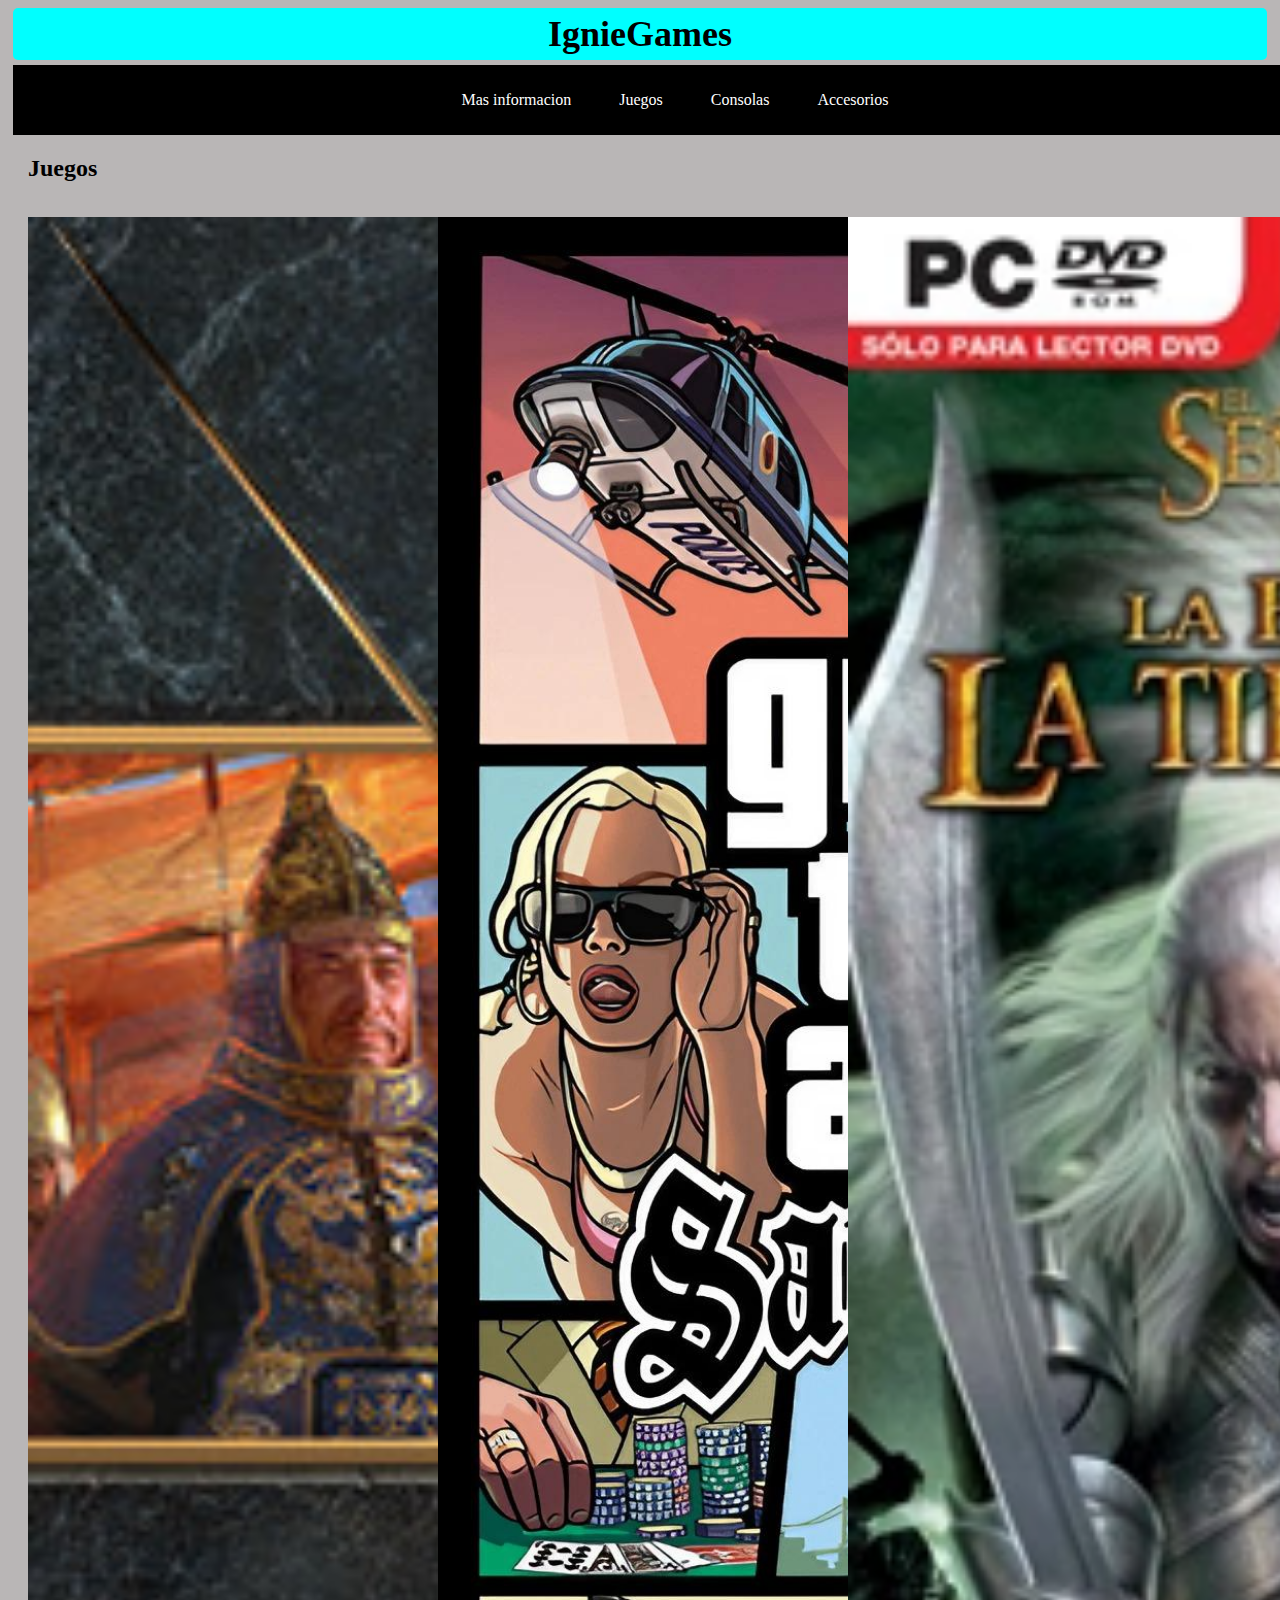
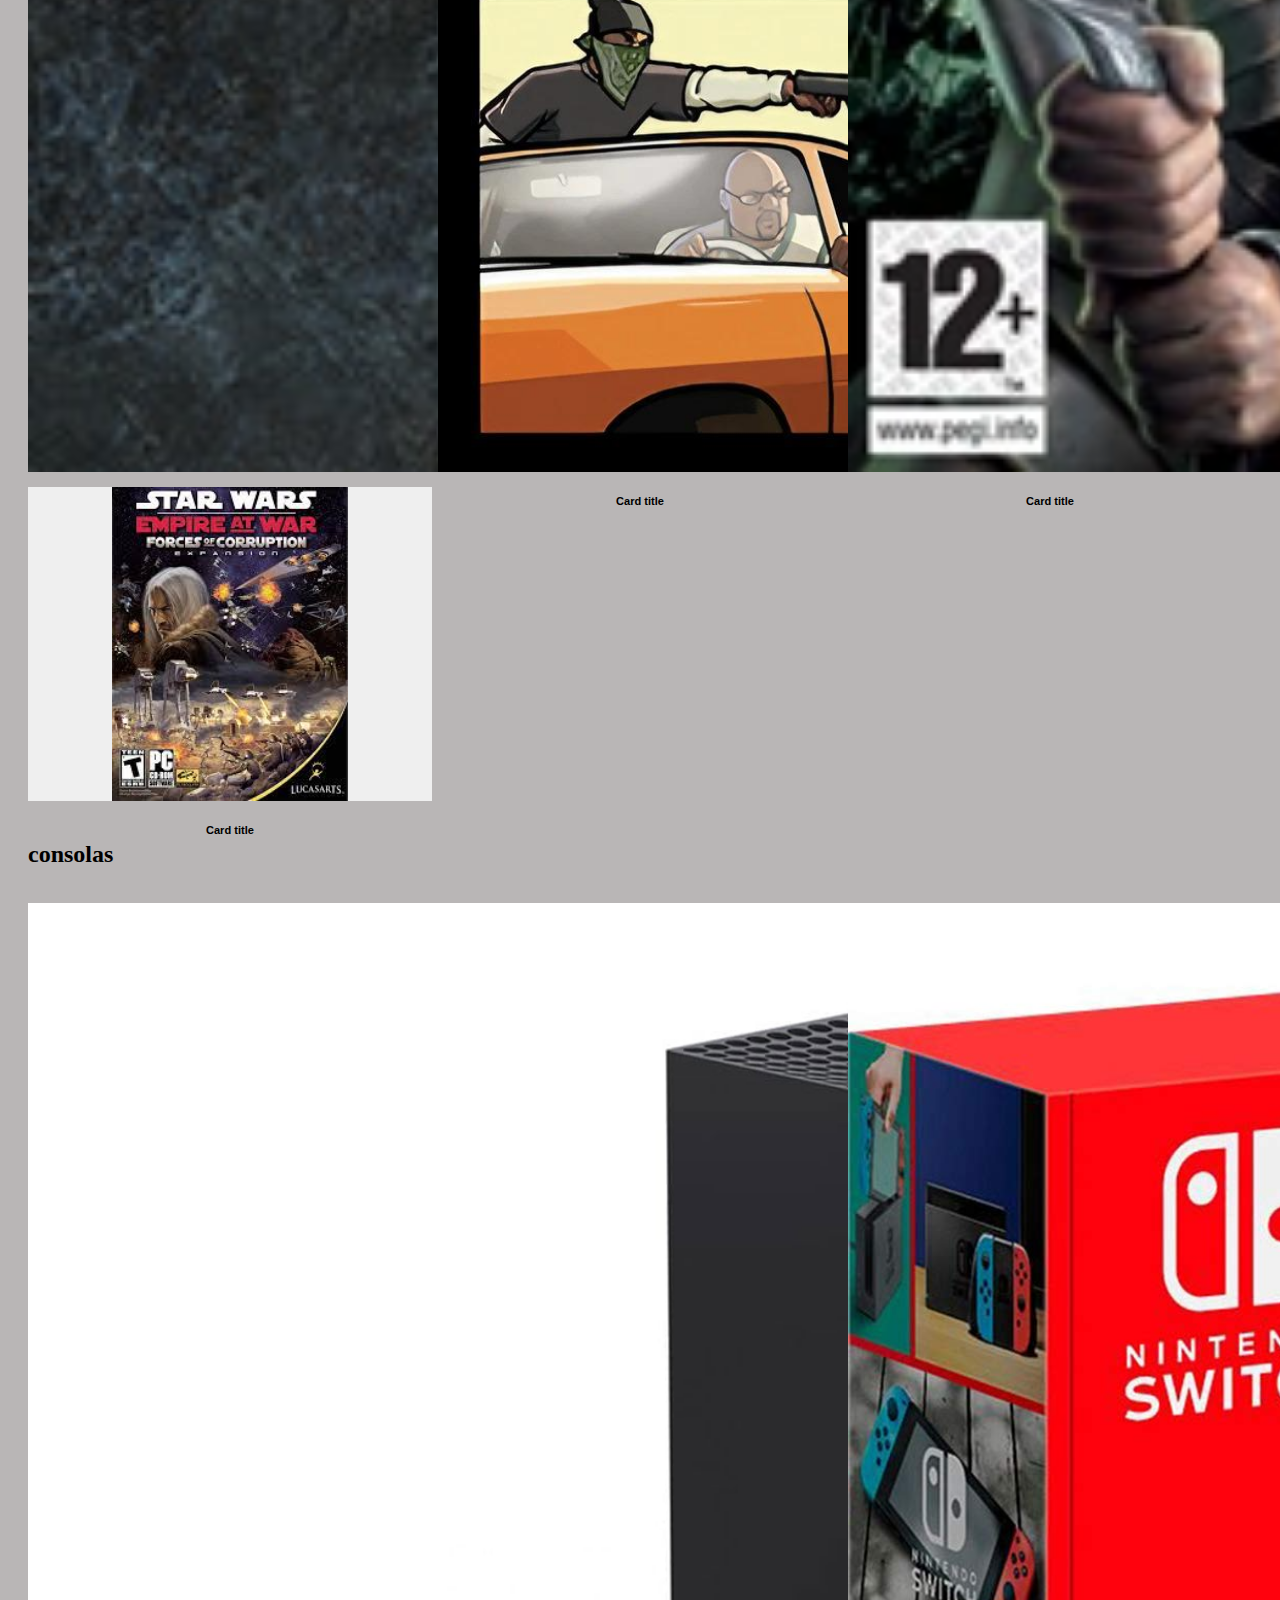
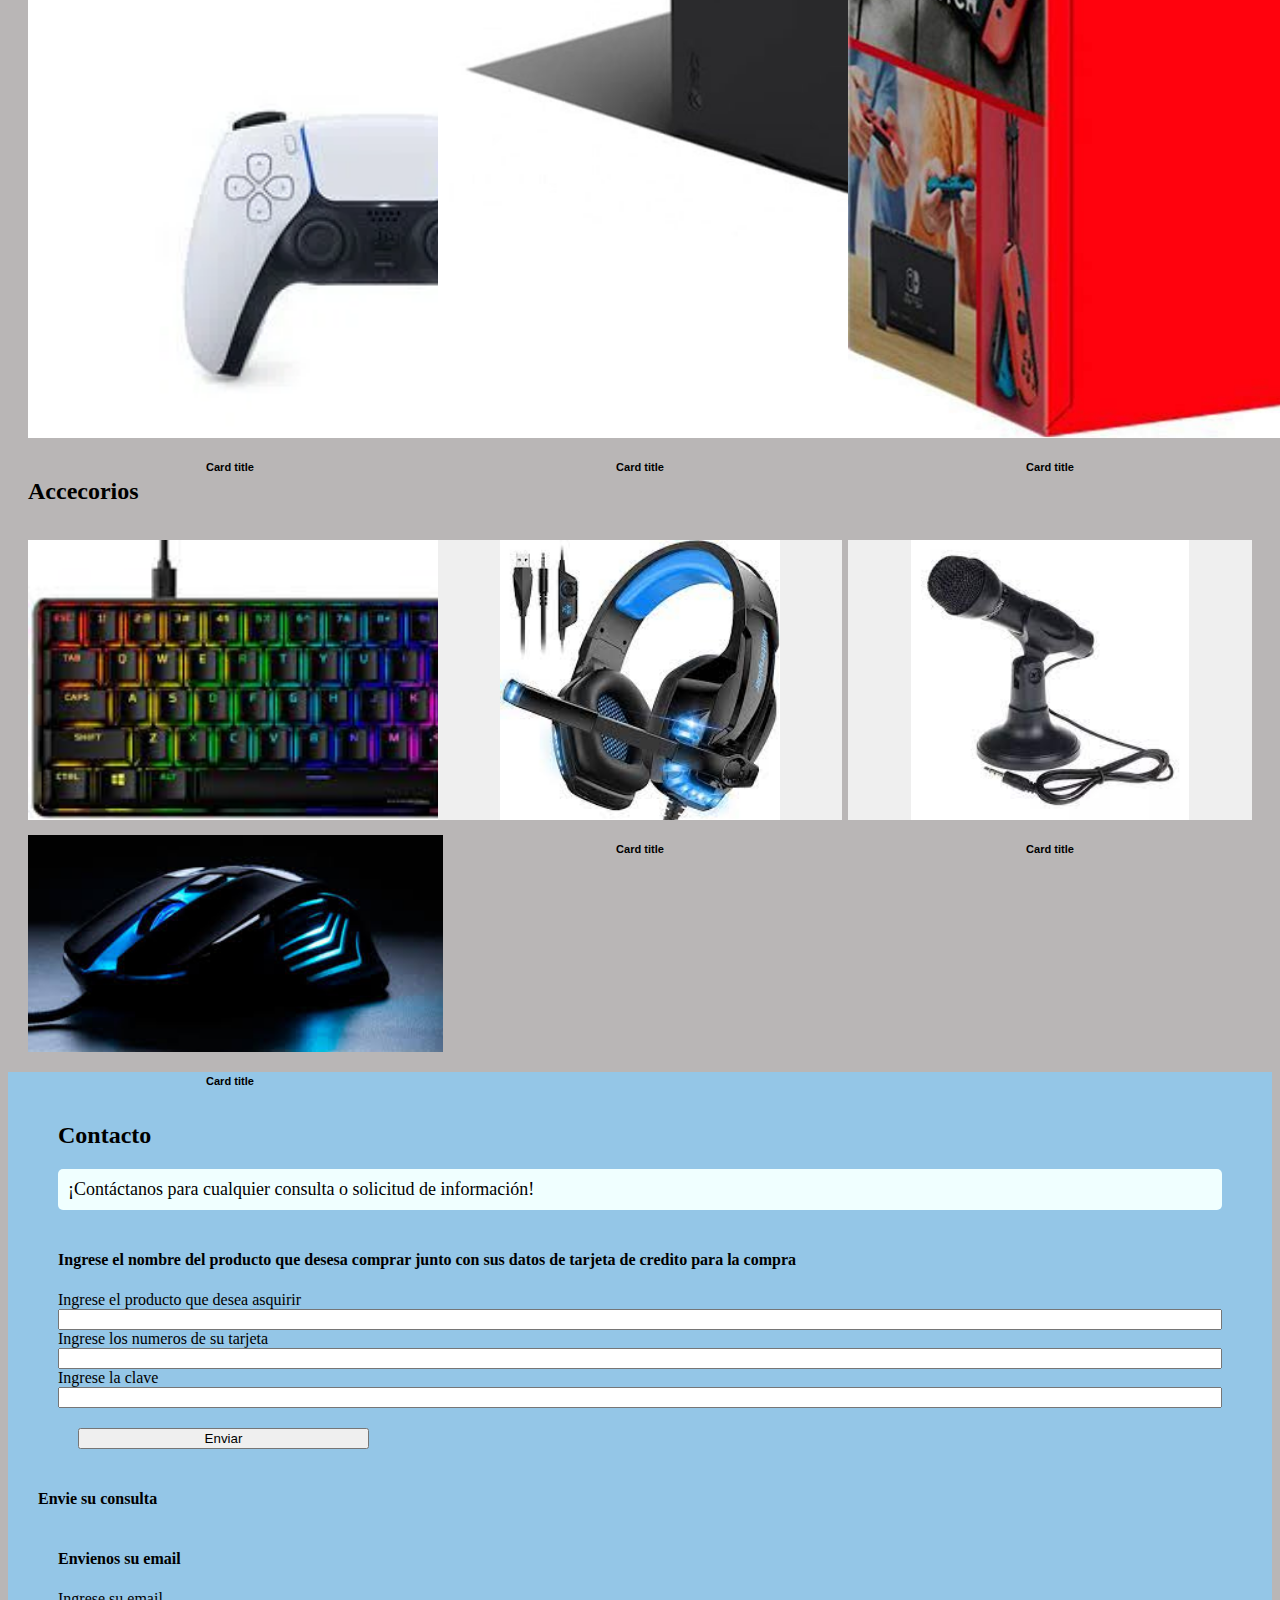
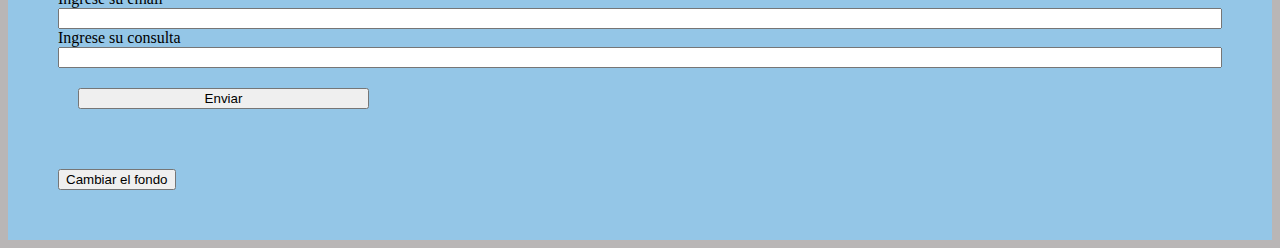
==== index.html @ cd96402d "subo proyecto multiplicar" ====
<!DOCTYPE html>
<html lang="en">
  <head>
    <meta charset="UTF-8" />
    <meta http-equiv="X-UA-Compatible" content="IE=edge" />
    <meta name="viewport" content="width=device-width, initial-scale=1.0" />

    <link
      href="https://cdn.jsdelivr.net/npm/bootstrap@5.3.0/dist/css/bootstrap.min.css"
      rel="stylesheet"
      integrity="sha384-9ndCyUaIbzAi2FUVXJi0CjmCapSmO7SnpJef0486qhLnuZ2cdeRhO02iuK6FUUVM"
      crossorigin="anonymous"
    />
    <script
      src="https://cdn.jsdelivr.net/npm/bootstrap@5.3.0/dist/js/bootstrap.bundle.min.js"
      integrity="sha384-geWF76RCwLtnZ8qwWowPQNguL3RmwHVBC9FhGdlKrxdiJJigb/j/68SIy3Te4Bkz"
      crossorigin="anonymous"
    ></script>
    <link rel="stylesheet" type="text/css" href="CSS/styles.css" />
    <title>Home</title>
  </head>

  <body class="body1">
    <header>
      <a class="titulo" href="index.html">
        <h1>IgnieGames</h1>
      </a>
      <div class="container-nav">
        <nav class="navbar" role="navigation">
          <ul class="nav-links">
            <li><a href="about.html">Mas informacion</a></li>
            <li><a href="juegos.html">Juegos</a></li>
            <li><a href="consolas.html">Consolas</a></li>
            <li><a href="accesoriosGame.html">Accesorios</a></li>
          </ul>
        </nav>
        <button class="button-menu-toggle">Menu</button>
      </div>
    </header>

    <main>
      <div class="Juegos">
        <h2>Juegos</h2>
        <section class="box">
          <button class="botonCarta" onclick="mostarAlerta()">
            <article class="card">
              <img
                src="IMG/capsule_616x353.jpg"
                class="card-img-top"
                alt="..."
              />
              <div class="card-body">
                <h5 class="card-title">Age of empires</h5>
              </div>
            </article>
          </button>
          <button class="botonCarta" onclick="mostarAlerta()">
            <article class="card">
              <img
                src="IMG/MV5BN2NmOWZmM2EtZGI1Yi00ZDYxLTkxODEtOTMwNmQ0M2IxOWZiXkEyXkFqcGdeQXVyMTA0MTM5NjI2._V1_.jpg"
                class="card-img-top"
                alt="..."
              />
              <div class="card-body">
                <h5 class="card-title">Card title</h5>
              </div>
            </article>
          </button>
          <button class="botonCarta" onclick="mostarAlerta()">
            <article class="card">
              <img src="IMG/Lbpltm2.webp" class="card-img-top" alt="..." />
              <div class="card-body">
                <h5 class="card-title">Card title</h5>
              </div>
            </article>
          </button>
          <button class="botonCarta" onclick="mostarAlerta()">
            <article class="card">
              <img src="IMG/descarga.jpg" class="card-img-top" alt="..." />
              <div class="card-body">
                <h5 class="card-title">Card title</h5>
              </div>
            </article>
          </button>
        </section>
      </div>

      <div class="consolas">
        <h2>consolas</h2>
        <section class="box">
          <button class="botonCarta" onclick="mostarAlerta()">
            <article class="card">
              <img
                src="IMG/PlayStation-5-DualShock.webp"
                class="card-img-top"
                alt="..."
              />
              <div class="card-body">
                <h5 class="card-title">Card title</h5>
              </div>
            </article>
          </button>
          <button class="botonCarta" onclick="mostarAlerta()">
            <article class="card">
              <img
                src="IMG/RRT-00002GPUL1M-2.jpg"
                class="card-img-top"
                alt="..."
              />
              <div class="card-body">
                <h5 class="card-title">Card title</h5>
              </div>
            </article>
          </button>
          <button class="botonCarta" onclick="mostarAlerta()">
            <article class="card">
              <img src="IMG/61-PblYntsL.jpg" class="card-img-top" alt="..." />
              <div class="card-body">
                <h5 class="card-title">Card title</h5>
              </div>
            </article>
          </button>
        </section>
      </div>

      <div class="consolas">
        <h2>Accecorios</h2>
        <section class="box">
          <button class="botonCarta" onclick="mostarAlerta()">
            <article class="card">
              <img src="IMG/descarga (1).jpg" class="card-img-top" alt="..." />
              <div class="card-body">
                <h5 class="card-title">Card title</h5>
              </div>
            </article>
          </button>
          <button class="botonCarta" onclick="mostarAlerta()">
            <article class="card">
              <img src="IMG/descarga (2).jpg" class="card-img-top" alt="..." />
              <div class="card-body">
                <h5 class="card-title">Card title</h5>
              </div>
            </article>
          </button>
          <button class="botonCarta" onclick="mostarAlerta()">
            <article class="card">
              <img src="IMG/descarga (3).jpg" class="card-img-top" alt="..." />
              <div class="card-body">
                <h5 class="card-title">Card title</h5>
              </div>
            </article>
          </button>
          <button class="botonCarta" onclick="mostarAlerta()">
            <article class="card">
              <img src="IMG/images.jpg" class="card-img-top" alt="..." />
              <div class="card-body">
                <h5 class="card-title">Card title</h5>
              </div>
            </article>
          </button>
        </section>
      </div>
    </main>

    <footer>
      <h2>Contacto</h2>
      <p>¡Contáctanos para cualquier consulta o solicitud de información!</p>
      <form class="myForm">
        <h4>
          Ingrese el nombre del producto que desesa comprar junto con sus datos
          de tarjeta de credito para la compra
        </h4>
        <label for="producto">Ingrese el producto que desea asquirir</label>
        <input type="text" name="" id="" required />
        <label for="numeros">Ingrese los numeros de su tarjeta</label>
        <input type="number" class="credit-card" name="credit-card" required />
        <label for="numeros">Ingrese la clave</label>
        <input
          type="number"
          class="credit-card-password"
          name="credit-card-password"
          required
        />
        <button type="submit" class="botonForm" onclick="mostarEnvio()">
          Enviar
        </button>
      </form>
      <h4>Envie su consulta</h4>
      <form class="myForm">
        <h4>Envienos su email</h4>
        <label for="email">Ingrese su email</label>
        <input type="email" class="email" name="email" required />
        <label for="consulta">Ingrese su consulta</label>
        <input type="text" required />
        <button type="submit" class="botonForm" onclick="validateFormEmail()">
          Enviar
        </button>
      </form>
      <button class="toggle-mode">Cambiar el fondo</button>
    </footer>

    <script src="JS/js.js"></script>
  </body>
</html>
---- CSS/styles.css ----
body {
  /*background-image: url("IMG/fondo-acuarela-pintada-mano-forma-cielo-nubes_24972-1095.avif");
     background-size: cover;
     /* Opcional: ajusta el tamaño de la imagen al contenedor 
     background-repeat: no-repeat;
     background-position: center center;*/
  background-color: rgb(185, 182, 182);
}

/* Para la version oscura */

body.dark-mod {
  background-color: #222222;
  color: #fcf6f6;
}

body.dark-mod p {
  background-color: #2b2929;
  color: #fcf6f6;
}

body.dark-mod h1 {
  background-color: #333232;
  color: #fcf6f6;
}

body.dark-mod footer {
  background-color: #333232;
}

/* ---------------------------- */
h1 {
  font-family: cursive;
  font-size: 36px;
  text-align: center;
  background-color: aqua;
  border-radius: 5px;
  padding: 5px;
  margin: 5px;
}

p {
  font-family: Georgia, "Times New Roman", Times, serif;
  font-size: 18px;
  padding: 10px;
  margin: 20px;
  background-color: azure;
  border-radius: 5px;
}

.botonCarta {
  border: solid 0px black;
  padding: 0px;

  display: flex;
  justify-content: center;
  margin-top: 15px;
  border: solid 0px black;
  padding: 0px;
}

h5 {
  margin-top: 50px;
  margin: 20px;
}

h2 {
  margin: 20px;
  font-family: fantasy;
}

.imagenCampeon {
  height: 300px;
}
.container-nav {
  display: flex;
  padding: 10px;
  height: 50px;
  background-color: black;
  margin: 5px;
  width: 100%;
  justify-content: space-evenly;
}

.navbar {
  display: flex;
  justify-content: space-between;
}

.brand {
  display: flex;
  align-items: center;
}

li > a {
  padding: 8px 24px;
}

li {
  list-style-type: none;
}

a {
  color: white;
  text-decoration: none;
}

.nav-links {
  display: flex;
  align-items: center;
}

.button-menu-toggle {
  display: none;
}

.box1 {
  margin: 50px;
  flex-direction: column;
  justify-content: center;
  align-items: center;
}

.box {
  display: grid;
  grid-template-columns: 33% 33% 33%;
  justify-content: space-between;
  margin: 20px;
}

.card-img-top {
  flex-direction: column;
  text-align: center;
  height: 100%;
}

.imagenCopaSegundos {
  width: 100%;
  height: 100%;
  object-fit: cover;
}

.consolas {
  margin-top: 40px;
}

.card {
  height: 100%;
  width: 100%;
}
.myForm {
  display: flex;
  flex-direction: column;
  margin: 20px;
}
.toggle-mode {
  margin: 20px;
}
.botonForm {
  margin: 20px;
  width: 25%;
  text-align: center;
}

.linea {
  display: flex;
  justify-content: space-evenly;
  margin: 30px;
}

@media (max-width: 768px) {
  .column {
    flex: 100%;
  }

  img {
    max-width: 80%;
  }

  .nav-links {
    display: none;
  }
  ul {
    color: white;
  }
  main {
    margin-top: 35%;
  }
  .card {
    height: 100%;
    width: 100%;
  }

  .button-menu-toggle {
    display: block;
    background-color: white;
    border: none;
    border-radius: 50px;
    padding: 0 24px;
    font-family: monospace;
    font-weight: bold;
    font-size: 20px;
  }

  .nav-links.nav-links-responsive {
    position: absolute;
    display: flex;
    background-color: rgba(20, 20, 20, 0.95);
    width: 100%;
    top: 70px;
    left: 0;
    flex-direction: column;
    align-items: center;
    font-size: 20px;
  }
}
.titulo {
  color: black;
}
.aboutIMG {
  display: flex;
  justify-content: center;
  margin: 20px;
  padding: 5px;
}
.aboutIMGS {
  margin: 5px;
  width: 100%;
}
.diviframe {
  display: flex;
  justify-content: space-evenly;
  margin-bottom: 30px;
}
footer {
  background-color: rgb(148, 198, 231);
  padding: 30px;
}

.card-body {
  padding: 0;
}
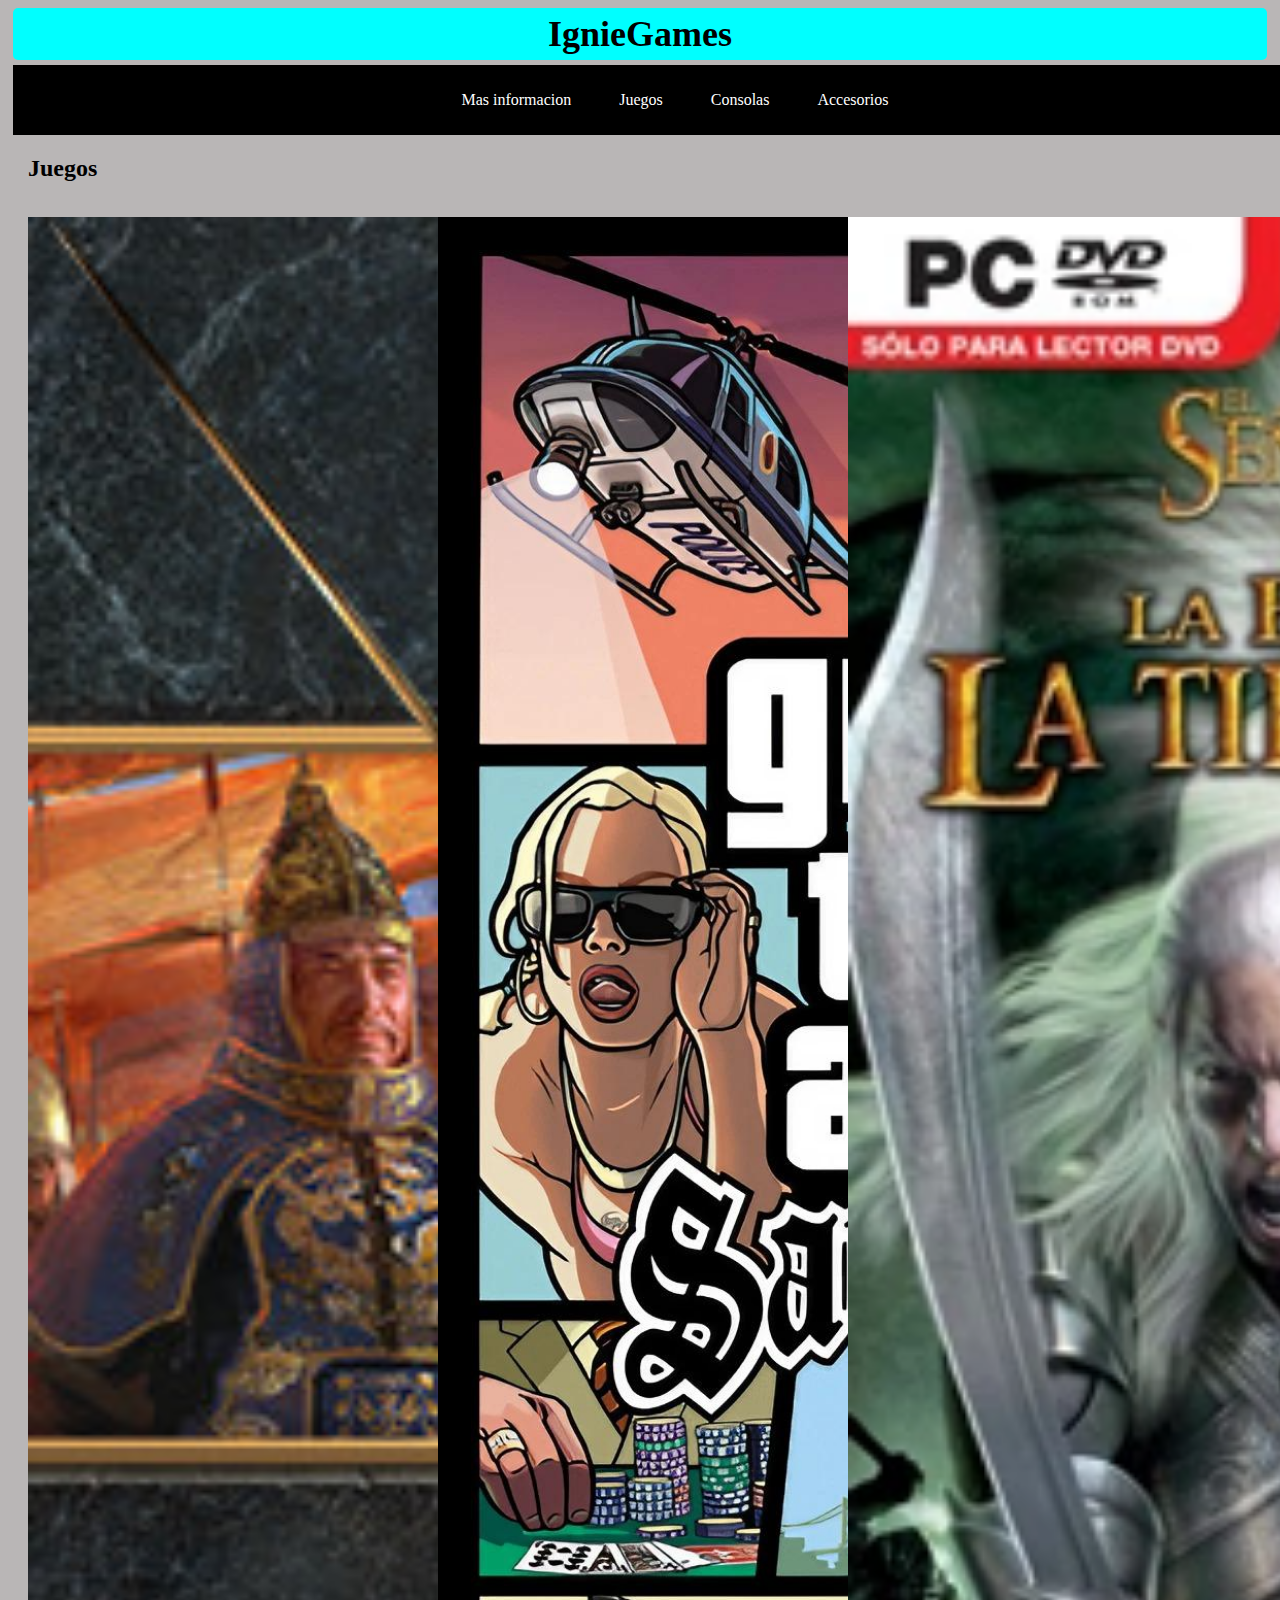
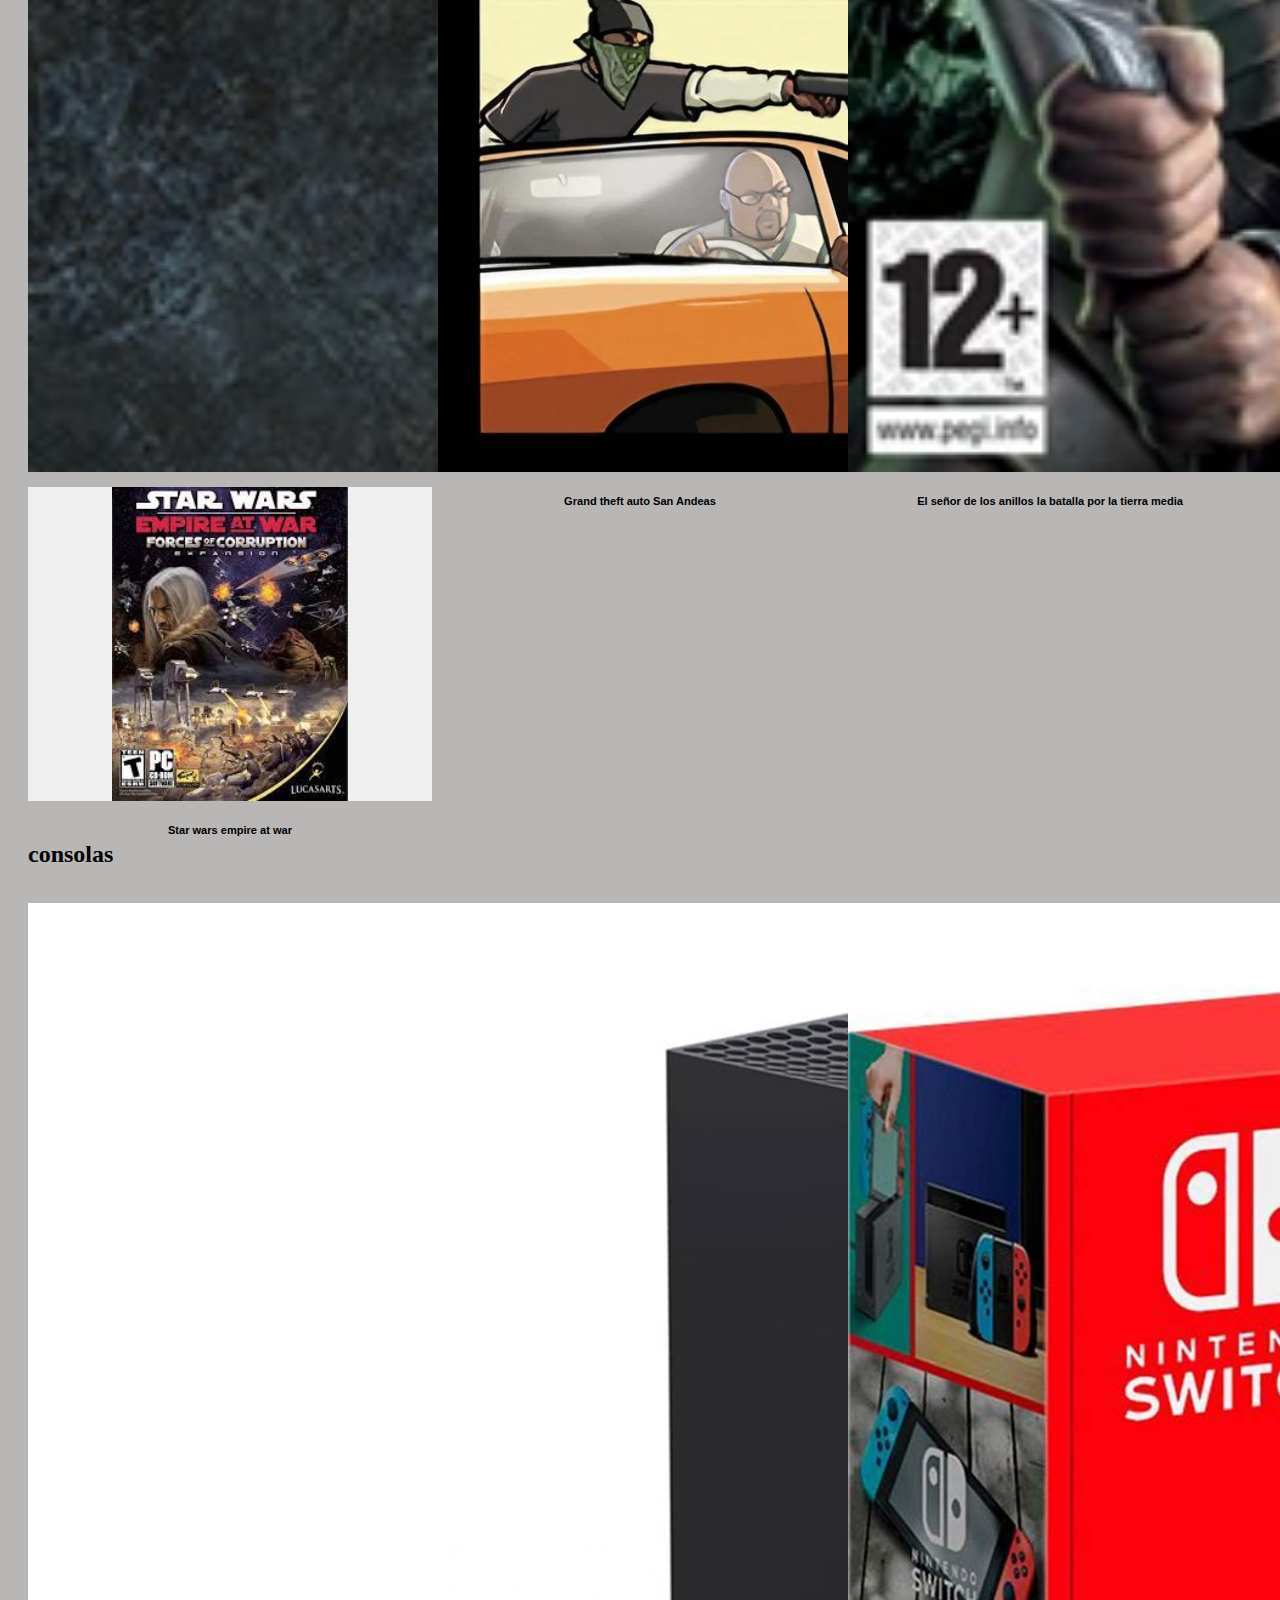
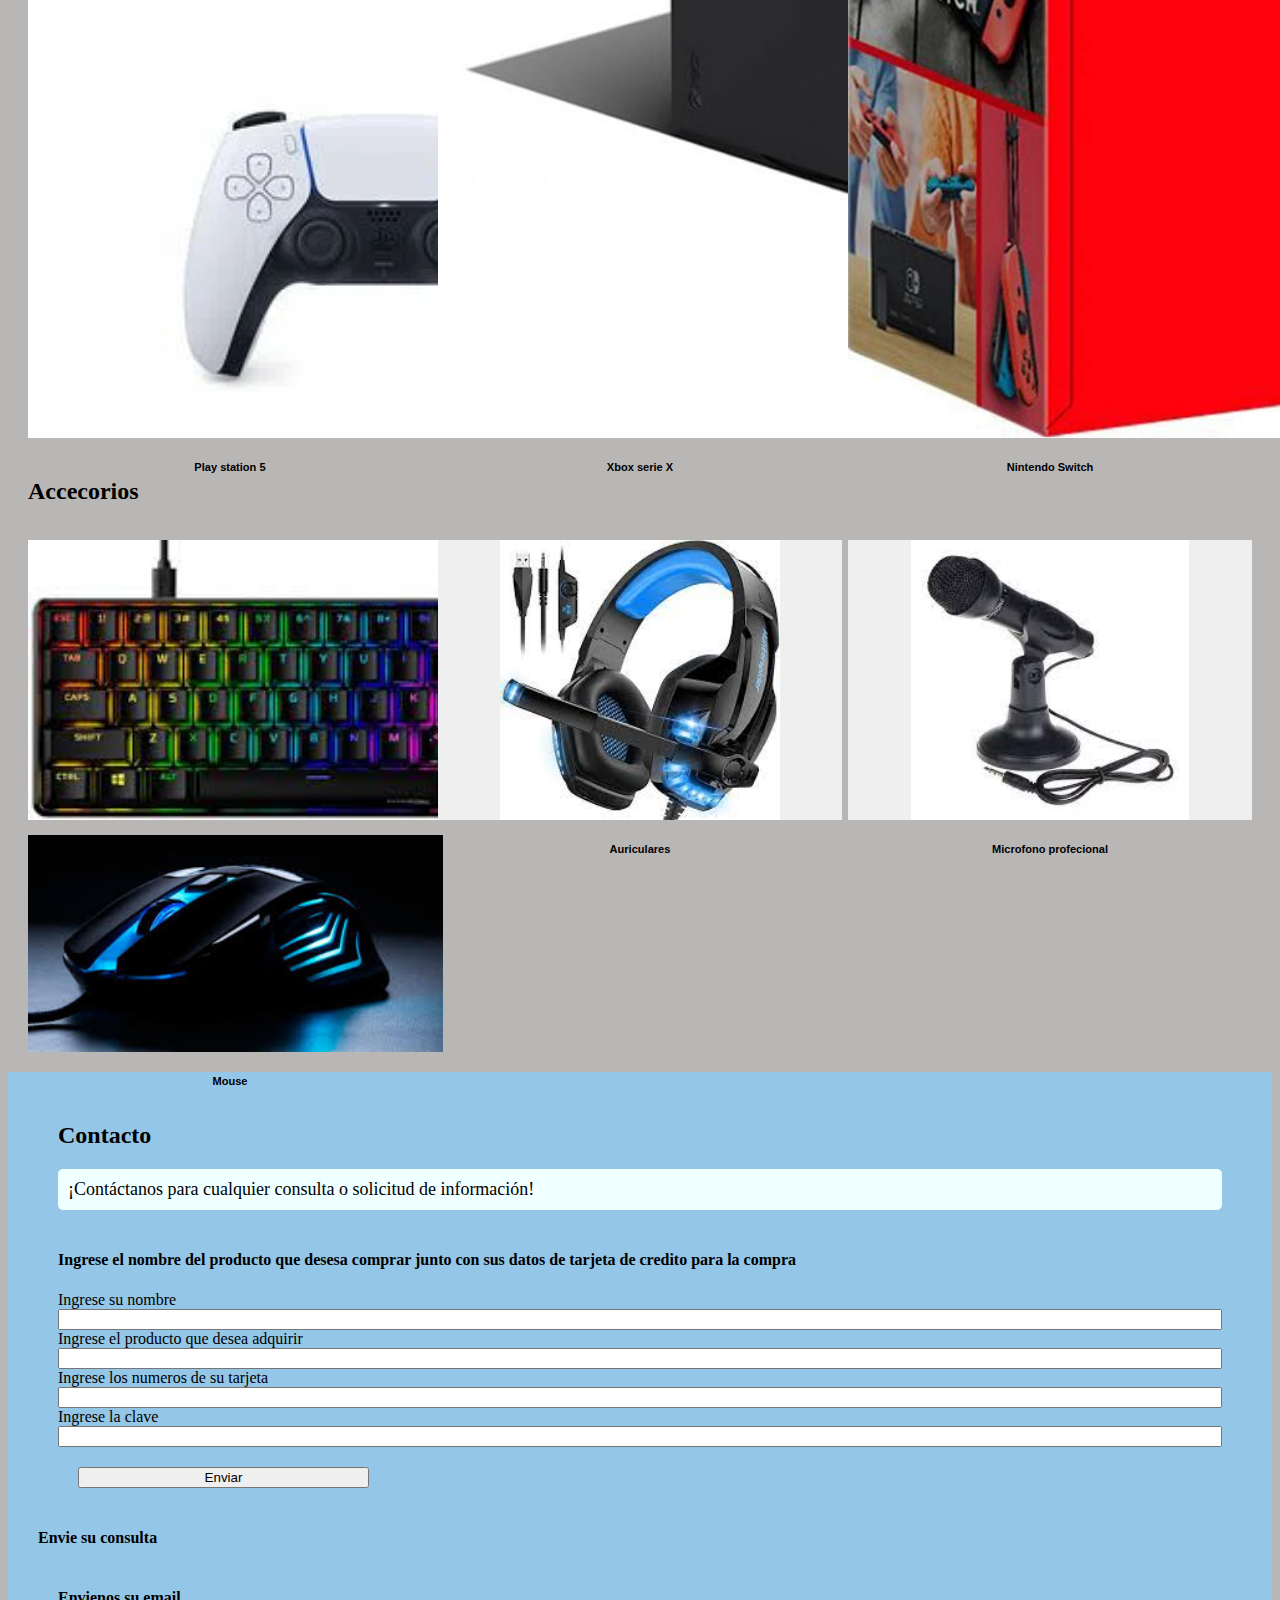
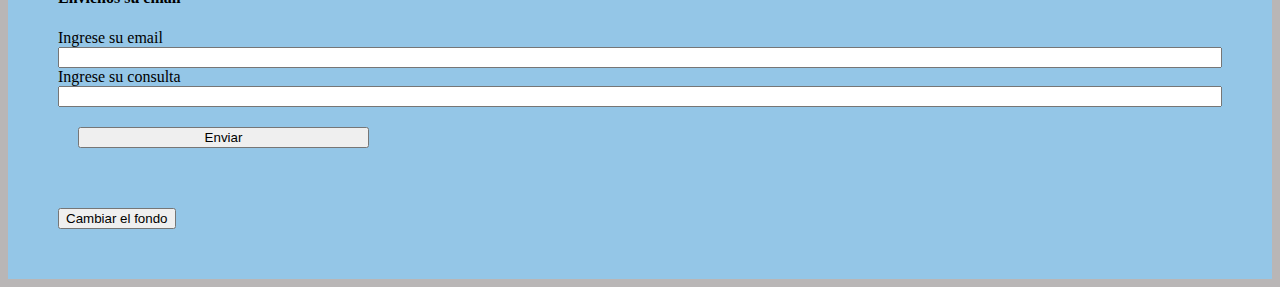
==== commit 7b2db6f4: "Subo algo para git" ====
--- a/index.html
+++ b/index.html
@@ -1,204 +1,186 @@
 <!DOCTYPE html>
 <html lang="en">
-  <head>
-    <meta charset="UTF-8" />
-    <meta http-equiv="X-UA-Compatible" content="IE=edge" />
-    <meta name="viewport" content="width=device-width, initial-scale=1.0" />
 
-    <link
-      href="https://cdn.jsdelivr.net/npm/bootstrap@5.3.0/dist/css/bootstrap.min.css"
-      rel="stylesheet"
-      integrity="sha384-9ndCyUaIbzAi2FUVXJi0CjmCapSmO7SnpJef0486qhLnuZ2cdeRhO02iuK6FUUVM"
-      crossorigin="anonymous"
-    />
-    <script
-      src="https://cdn.jsdelivr.net/npm/bootstrap@5.3.0/dist/js/bootstrap.bundle.min.js"
-      integrity="sha384-geWF76RCwLtnZ8qwWowPQNguL3RmwHVBC9FhGdlKrxdiJJigb/j/68SIy3Te4Bkz"
-      crossorigin="anonymous"
-    ></script>
-    <link rel="stylesheet" type="text/css" href="CSS/styles.css" />
-    <title>Home</title>
-  </head>
+<head>
+  <meta charset="UTF-8" />
+  <meta http-equiv="X-UA-Compatible" content="IE=edge" />
+  <meta name="viewport" content="width=device-width, initial-scale=1.0" />
 
-  <body class="body1">
-    <header>
-      <a class="titulo" href="index.html">
-        <h1>IgnieGames</h1>
-      </a>
-      <div class="container-nav">
-        <nav class="navbar" role="navigation">
-          <ul class="nav-links">
-            <li><a href="about.html">Mas informacion</a></li>
-            <li><a href="juegos.html">Juegos</a></li>
-            <li><a href="consolas.html">Consolas</a></li>
-            <li><a href="accesoriosGame.html">Accesorios</a></li>
-          </ul>
-        </nav>
-        <button class="button-menu-toggle">Menu</button>
-      </div>
-    </header>
+  <link href="https://cdn.jsdelivr.net/npm/bootstrap@5.3.0/dist/css/bootstrap.min.css" rel="stylesheet"
+    integrity="sha384-9ndCyUaIbzAi2FUVXJi0CjmCapSmO7SnpJef0486qhLnuZ2cdeRhO02iuK6FUUVM" crossorigin="anonymous" />
+  <script src="https://cdn.jsdelivr.net/npm/bootstrap@5.3.0/dist/js/bootstrap.bundle.min.js"
+    integrity="sha384-geWF76RCwLtnZ8qwWowPQNguL3RmwHVBC9FhGdlKrxdiJJigb/j/68SIy3Te4Bkz"
+    crossorigin="anonymous"></script>
+  <link rel="stylesheet" type="text/css" href="CSS/styles.css" />
+  <title>Home</title>
+</head>
 
-    <main>
-      <div class="Juegos">
-        <h2>Juegos</h2>
-        <section class="box">
-          <button class="botonCarta" onclick="mostarAlerta()">
-            <article class="card">
-              <img
-                src="IMG/capsule_616x353.jpg"
-                class="card-img-top"
-                alt="..."
-              />
-              <div class="card-body">
-                <h5 class="card-title">Age of empires</h5>
-              </div>
-            </article>
-          </button>
-          <button class="botonCarta" onclick="mostarAlerta()">
-            <article class="card">
-              <img
-                src="IMG/MV5BN2NmOWZmM2EtZGI1Yi00ZDYxLTkxODEtOTMwNmQ0M2IxOWZiXkEyXkFqcGdeQXVyMTA0MTM5NjI2._V1_.jpg"
-                class="card-img-top"
-                alt="..."
-              />
-              <div class="card-body">
-                <h5 class="card-title">Card title</h5>
-              </div>
-            </article>
-          </button>
-          <button class="botonCarta" onclick="mostarAlerta()">
-            <article class="card">
-              <img src="IMG/Lbpltm2.webp" class="card-img-top" alt="..." />
-              <div class="card-body">
-                <h5 class="card-title">Card title</h5>
-              </div>
-            </article>
-          </button>
-          <button class="botonCarta" onclick="mostarAlerta()">
-            <article class="card">
-              <img src="IMG/descarga.jpg" class="card-img-top" alt="..." />
-              <div class="card-body">
-                <h5 class="card-title">Card title</h5>
-              </div>
-            </article>
-          </button>
-        </section>
-      </div>
+<body class="body1">
+  <header>
+    <a class="titulo" href="index.html">
+      <h1>IgnieGames</h1>
+    </a>
+    <div class="container-nav">
+      <nav class="navbar" role="navigation">
+        <ul class="nav-links">
+          <li><a href="HTML/about.html">Mas informacion</a></li>
+          <li><a href="HTML/juegos.html">Juegos</a></li>
+          <li><a href="HTML/consolas.html">Consolas</a></li>
+          <li><a href="HTML/accesoriosGame.html">Accesorios</a></li>
+        </ul>
+      </nav>
+      <button class="button-menu-toggle">Menu</button>
+    </div>
+  </header>
 
-      <div class="consolas">
-        <h2>consolas</h2>
-        <section class="box">
-          <button class="botonCarta" onclick="mostarAlerta()">
-            <article class="card">
-              <img
-                src="IMG/PlayStation-5-DualShock.webp"
-                class="card-img-top"
-                alt="..."
-              />
-              <div class="card-body">
-                <h5 class="card-title">Card title</h5>
-              </div>
-            </article>
-          </button>
-          <button class="botonCarta" onclick="mostarAlerta()">
-            <article class="card">
-              <img
-                src="IMG/RRT-00002GPUL1M-2.jpg"
-                class="card-img-top"
-                alt="..."
-              />
-              <div class="card-body">
-                <h5 class="card-title">Card title</h5>
-              </div>
-            </article>
-          </button>
-          <button class="botonCarta" onclick="mostarAlerta()">
-            <article class="card">
-              <img src="IMG/61-PblYntsL.jpg" class="card-img-top" alt="..." />
-              <div class="card-body">
-                <h5 class="card-title">Card title</h5>
-              </div>
-            </article>
-          </button>
-        </section>
-      </div>
+  <main>
+    <div class="Juegos">
+      <h2>Juegos</h2>
+      <section class="box">
+        <button class="botonCarta" onclick="mostarAlerta()">
+          <article class="card">
+            <img src="IMG/capsule_616x353.jpg" class="card-img-top" alt="..." />
+            <div class="card-body">
+              <h5 class="card-title">Age of empires</h5>
+            </div>
+          </article>
+        </button>
+        <button class="botonCarta" onclick="mostarAlerta()">
+          <article class="card">
+            <img src="IMG/MV5BN2NmOWZmM2EtZGI1Yi00ZDYxLTkxODEtOTMwNmQ0M2IxOWZiXkEyXkFqcGdeQXVyMTA0MTM5NjI2._V1_.jpg"
+              class="card-img-top" alt="..." />
+            <div class="card-body">
+              <h5 class="card-title">Grand theft auto San Andeas</h5>
+            </div>
+          </article>
+        </button>
+        <button class="botonCarta" onclick="mostarAlerta()">
+          <article class="card">
+            <img src="IMG/Lbpltm2.webp" class="card-img-top" alt="..." />
+            <div class="card-body">
+              <h5 class="card-title">El señor de los anillos la batalla por la tierra media</h5>
+            </div>
+          </article>
+        </button>
+        <button class="botonCarta" onclick="mostarAlerta()">
+          <article class="card">
+            <img src="IMG/descarga.jpg" class="card-img-top" alt="..." />
+            <div class="card-body">
+              <h5 class="card-title">Star wars empire at war</h5>
+            </div>
+          </article>
+        </button>
+      </section>
+    </div>
 
-      <div class="consolas">
-        <h2>Accecorios</h2>
-        <section class="box">
-          <button class="botonCarta" onclick="mostarAlerta()">
-            <article class="card">
-              <img src="IMG/descarga (1).jpg" class="card-img-top" alt="..." />
-              <div class="card-body">
-                <h5 class="card-title">Card title</h5>
-              </div>
-            </article>
-          </button>
-          <button class="botonCarta" onclick="mostarAlerta()">
-            <article class="card">
-              <img src="IMG/descarga (2).jpg" class="card-img-top" alt="..." />
-              <div class="card-body">
-                <h5 class="card-title">Card title</h5>
-              </div>
-            </article>
-          </button>
-          <button class="botonCarta" onclick="mostarAlerta()">
-            <article class="card">
-              <img src="IMG/descarga (3).jpg" class="card-img-top" alt="..." />
-              <div class="card-body">
-                <h5 class="card-title">Card title</h5>
-              </div>
-            </article>
-          </button>
-          <button class="botonCarta" onclick="mostarAlerta()">
-            <article class="card">
-              <img src="IMG/images.jpg" class="card-img-top" alt="..." />
-              <div class="card-body">
-                <h5 class="card-title">Card title</h5>
-              </div>
-            </article>
-          </button>
-        </section>
-      </div>
-    </main>
+    <div class="consolas">
+      <h2>consolas</h2>
+      <section class="box">
+        <button class="botonCarta" onclick="mostarAlerta()">
+          <article class="card">
+            <img src="IMG/PlayStation-5-DualShock.webp" class="card-img-top" alt="..." />
+            <div class="card-body">
+              <h5 class="card-title">Play station 5</h5>
+            </div>
+          </article>
+        </button>
+        <button class="botonCarta" onclick="mostarAlerta()">
+          <article class="card">
+            <img src="IMG/RRT-00002GPUL1M-2.jpg" class="card-img-top" alt="..." />
+            <div class="card-body">
+              <h5 class="card-title">Xbox serie X </h5>
+            </div>
+          </article>
+        </button>
+        <button class="botonCarta" onclick="mostarAlerta()">
+          <article class="card">
+            <img src="IMG/61-PblYntsL.jpg" class="card-img-top" alt="..." />
+            <div class="card-body">
+              <h5 class="card-title">Nintendo Switch</h5>
+            </div>
+          </article>
+        </button>
+      </section>
+    </div>
 
-    <footer>
-      <h2>Contacto</h2>
-      <p>¡Contáctanos para cualquier consulta o solicitud de información!</p>
-      <form class="myForm">
-        <h4>
-          Ingrese el nombre del producto que desesa comprar junto con sus datos
-          de tarjeta de credito para la compra
-        </h4>
-        <label for="producto">Ingrese el producto que desea asquirir</label>
-        <input type="text" name="" id="" required />
-        <label for="numeros">Ingrese los numeros de su tarjeta</label>
-        <input type="number" class="credit-card" name="credit-card" required />
-        <label for="numeros">Ingrese la clave</label>
-        <input
-          type="number"
-          class="credit-card-password"
-          name="credit-card-password"
-          required
-        />
-        <button type="submit" class="botonForm" onclick="mostarEnvio()">
-          Enviar
+    <div class="consolas">
+      <h2>Accecorios</h2>
+      <section class="box">
+        <button class="botonCarta" onclick="mostarAlerta()">
+          <article class="card">
+            <img src="IMG/descarga (1).jpg" class="card-img-top" alt="..." />
+            <div class="card-body">
+              <h5 class="card-title">Teclado con luz led</h5>
+            </div>
+          </article>
         </button>
-      </form>
-      <h4>Envie su consulta</h4>
-      <form class="myForm">
-        <h4>Envienos su email</h4>
-        <label for="email">Ingrese su email</label>
-        <input type="email" class="email" name="email" required />
-        <label for="consulta">Ingrese su consulta</label>
-        <input type="text" required />
-        <button type="submit" class="botonForm" onclick="validateFormEmail()">
-          Enviar
+        <button class="botonCarta" onclick="mostarAlerta()">
+          <article class="card">
+            <img src="IMG/descarga (2).jpg" class="card-img-top" alt="..." />
+            <div class="card-body">
+              <h5 class="card-title">Auriculares</h5>
+            </div>
+          </article>
         </button>
-      </form>
-      <button class="toggle-mode">Cambiar el fondo</button>
-    </footer>
+        <button class="botonCarta" onclick="mostarAlerta()">
+          <article class="card">
+            <img src="IMG/descarga (3).jpg" class="card-img-top" alt="..." />
+            <div class="card-body">
+              <h5 class="card-title">Microfono profecional</h5>
+            </div>
+          </article>
+        </button>
+        <button class="botonCarta" onclick="mostarAlerta()">
+          <article class="card">
+            <img src="IMG/images.jpg" class="card-img-top" alt="..." />
+            <div class="card-body">
+              <h5 class="card-title">Mouse</h5>
+            </div>
+          </article>
+        </button>
+      </section>
+    </div>
+  </main>
 
-    <script src="JS/js.js"></script>
-  </body>
-</html>
+  <footer>
+    <h2>Contacto</h2>
+    <p>¡Contáctanos para cualquier consulta o solicitud de información!</p>
+    <form class="myForm">
+      <h4>
+        Ingrese el nombre del producto que desesa comprar junto con sus datos
+        de tarjeta de credito para la compra
+      </h4>
+      <label for="producto">Ingrese su nombre</label>
+      <input type="text" name="nombreDeLaPersona" class="nombreDeLaPersona" id="" required />
+
+      <label for="producto">Ingrese el producto que desea adquirir</label>
+      <input type="text" name="productoPedido" class="productoPedido" id="" required />
+
+      <label for="numeros">Ingrese los numeros de su tarjeta</label>
+      <input type="number" class="credit-card" name="credit-card" required />
+
+      <label for="numeros">Ingrese la clave</label>
+      <input type="number" class="credit-card-password" name="credit-card-password" required />
+
+      <button type="submit" class="botonForm" onclick="mostarEnvio()">
+        Enviar
+      </button>
+    </form>
+    <h4>Envie su consulta</h4>
+    <form class="myForm">
+      <h4>Envienos su email</h4>
+      <label for="email">Ingrese su email</label>
+      <input type="email" class="email" name="email" required />
+      <label for="consulta">Ingrese su consulta</label>
+      <input type="text" required />
+      <button type="submit" class="botonForm" onclick="validateFormEmail()">
+        Enviar
+      </button>
+    </form>
+    <button class="toggle-mode">Cambiar el fondo</button>
+  </footer>
+
+  <script src="JS/js.js"></script>
+</body>
+
+</html>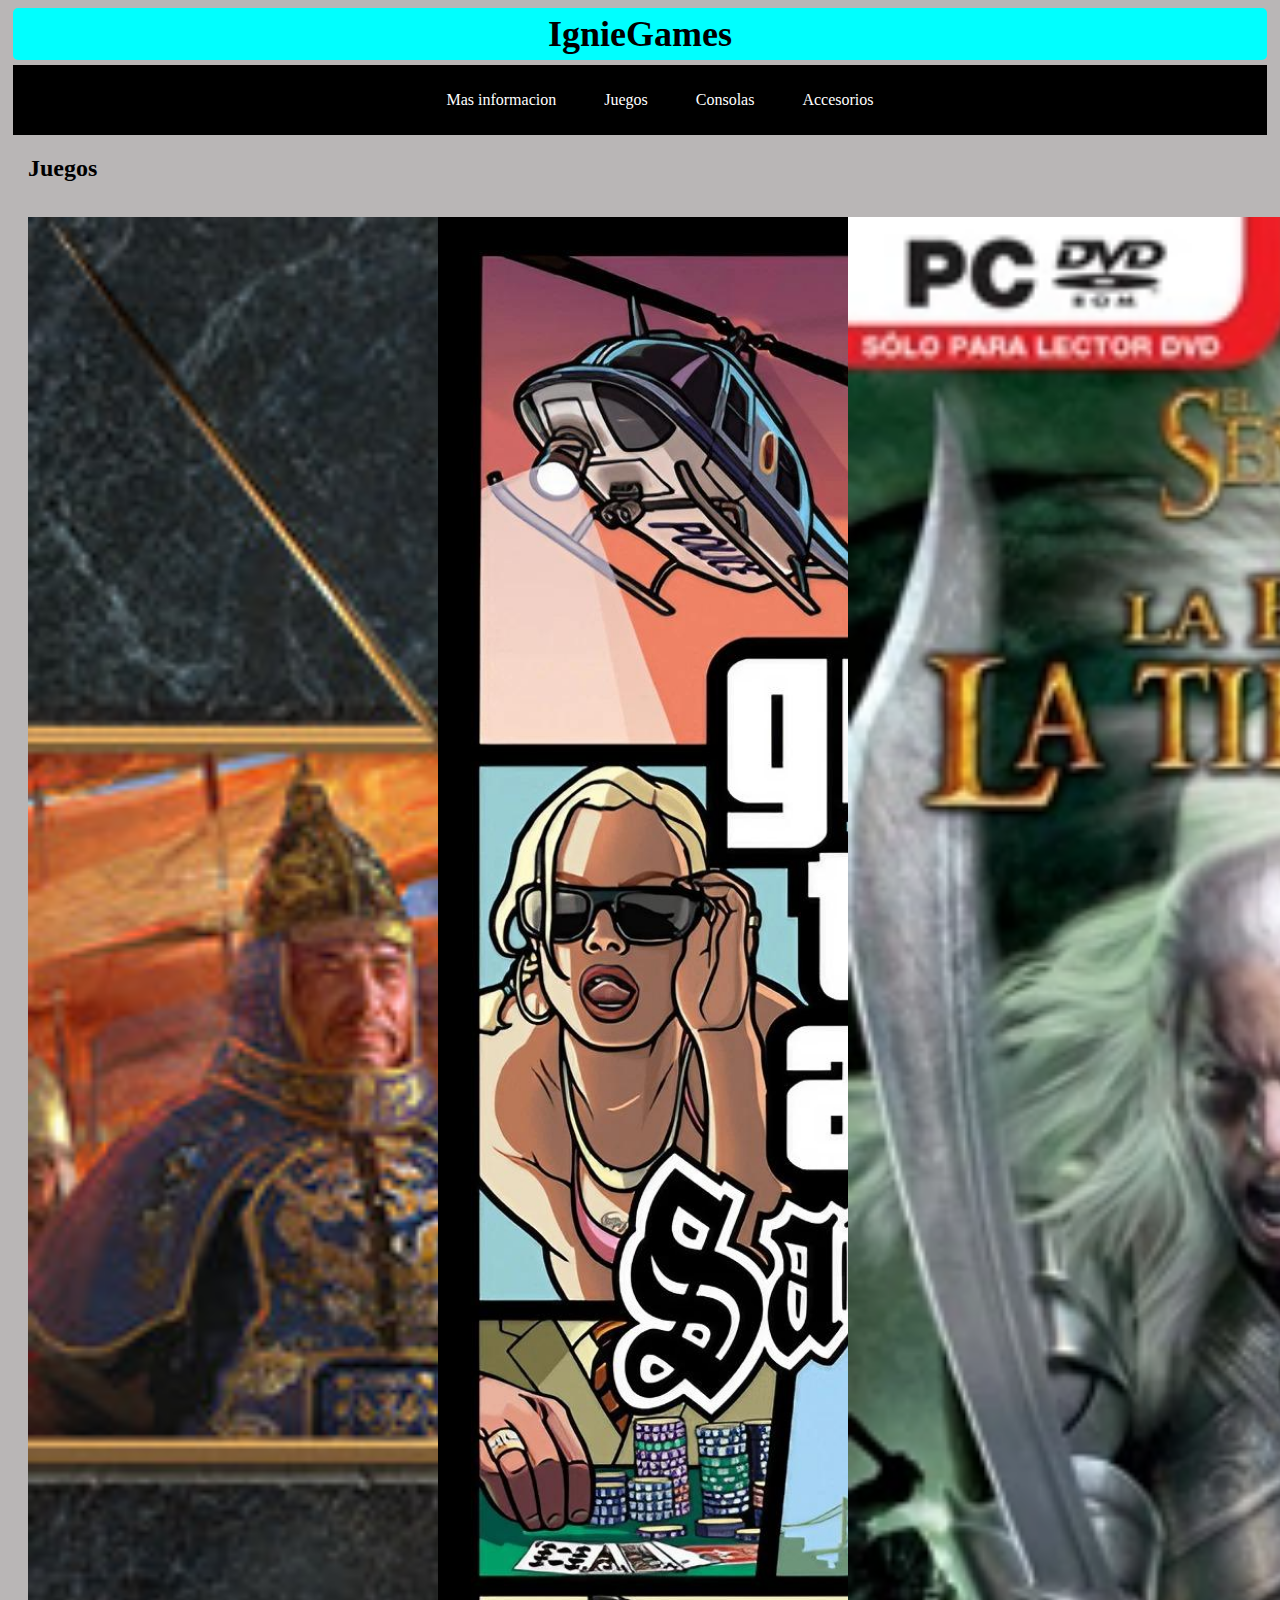
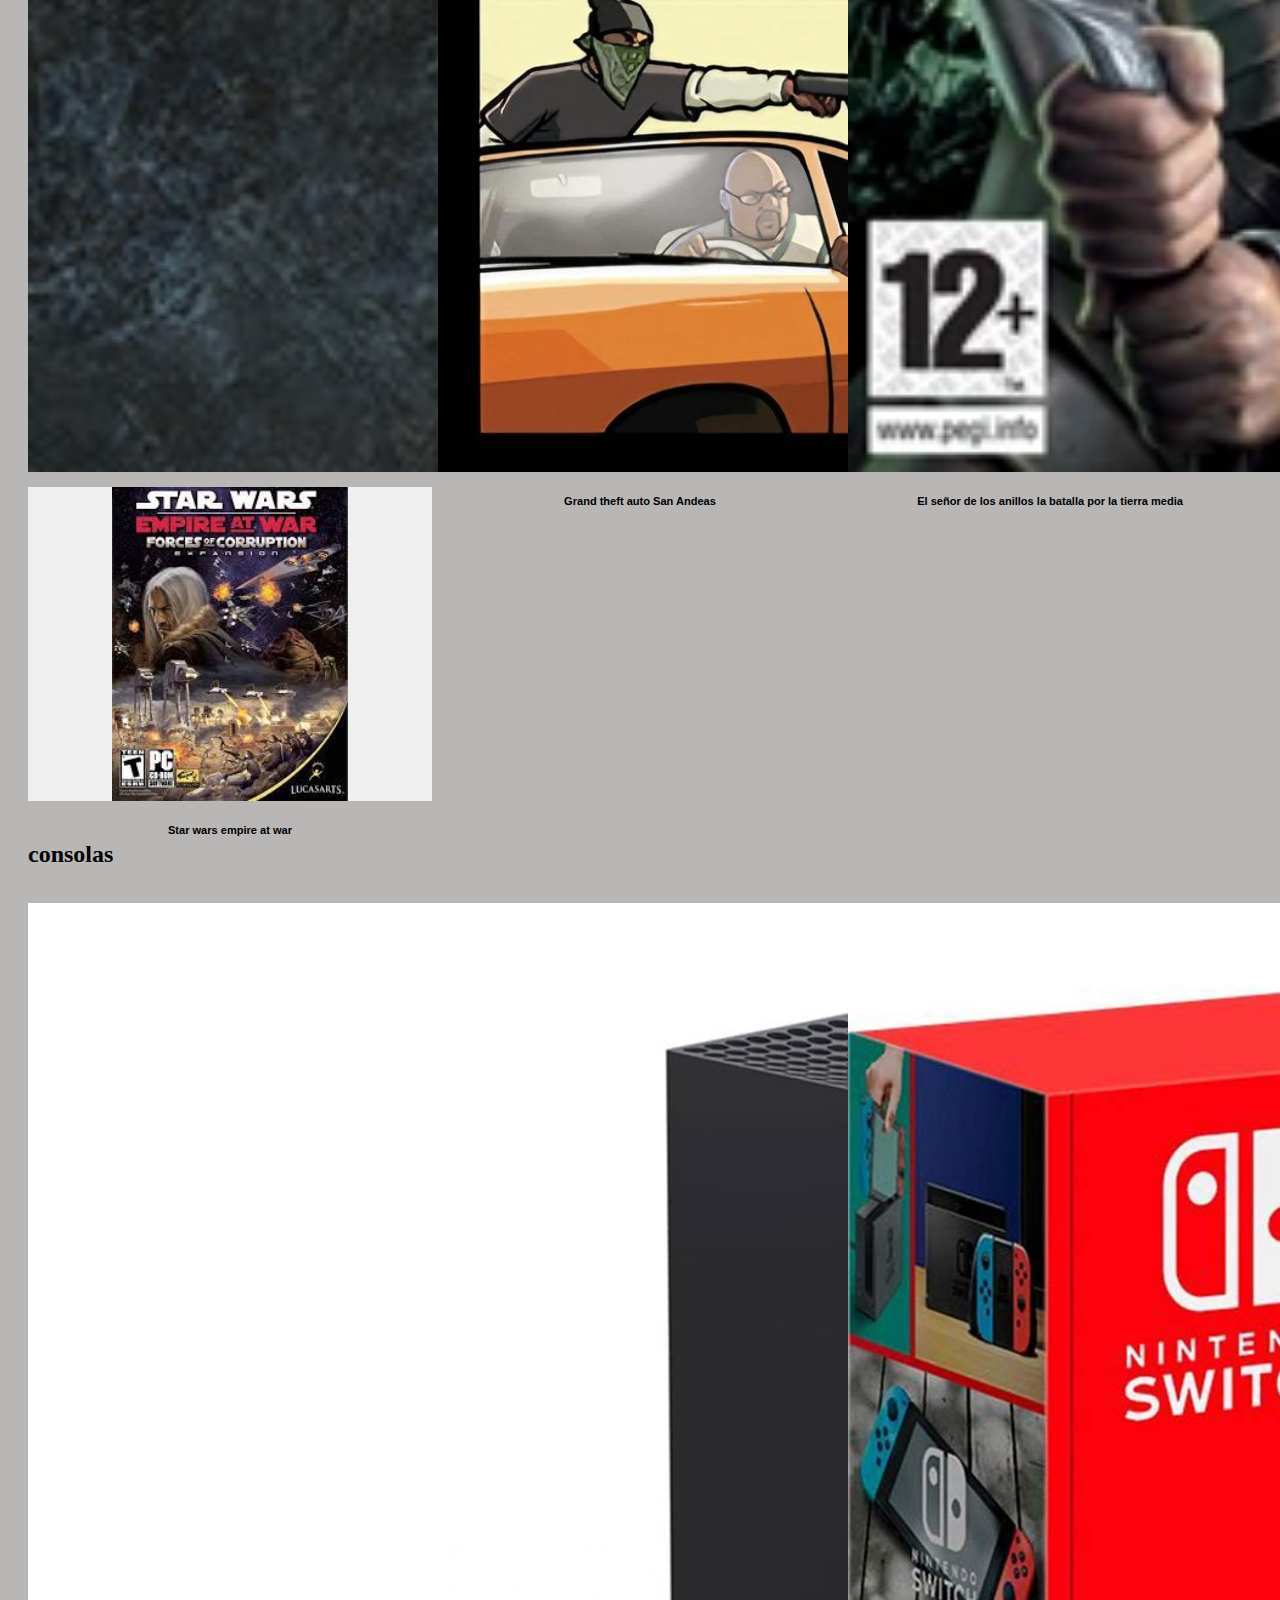
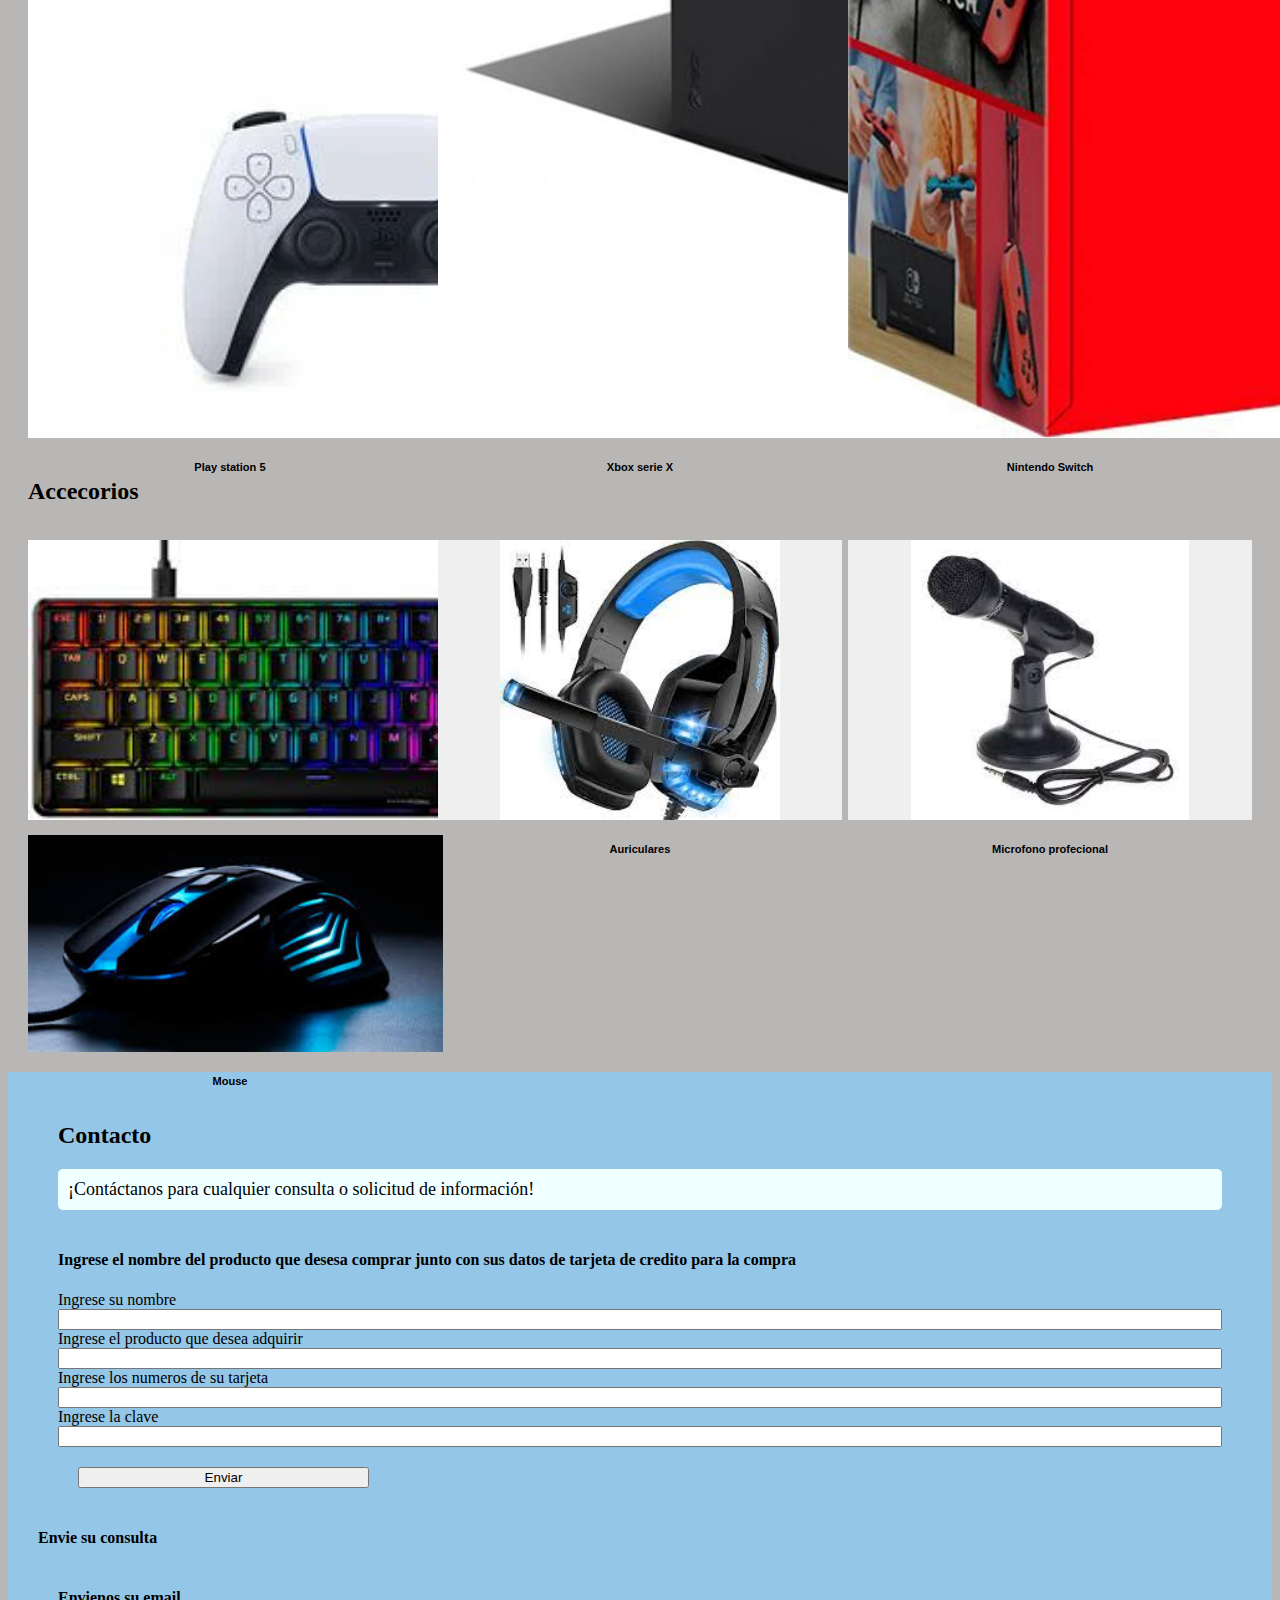
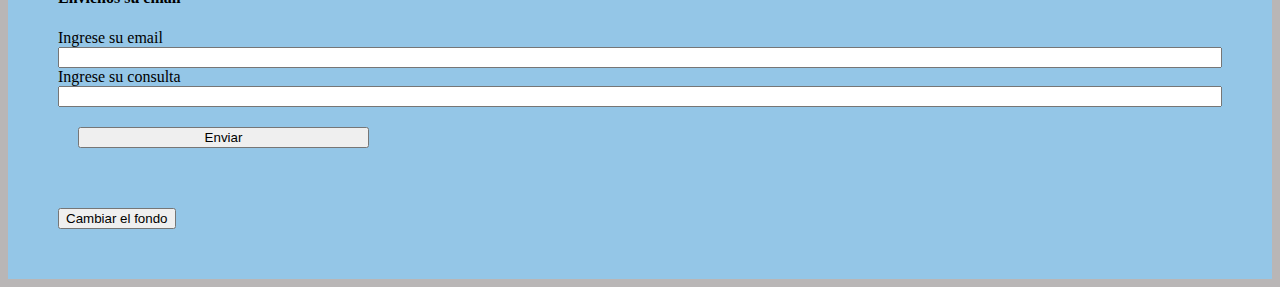
==== commit 5f92f155: "subo Detalles" ====
--- a/index.html
+++ b/index.html
@@ -29,7 +29,9 @@
           <li><a href="HTML/accesoriosGame.html">Accesorios</a></li>
         </ul>
       </nav>
-      <button class="button-menu-toggle">Menu</button>
+     
+      <button id="toggleButton" class="button-menu-toggle">Menu</button>
+    
     </div>
   </header>
 
--- a/CSS/styles.css
+++ b/CSS/styles.css
@@ -78,7 +78,6 @@
   height: 50px;
   background-color: black;
   margin: 5px;
-  width: 100%;
   justify-content: space-evenly;
 }
 
@@ -168,13 +167,41 @@
   margin: 30px;
 }
 
+.titulo {
+  color: black;
+}
+.aboutIMG {
+  display: flex;
+  justify-content: center;
+  margin: 20px;
+  padding: 5px;
+}
+.aboutIMGS {
+  margin: 5px;
+  width: 100%;
+}
+.diviframe {
+  display: flex;
+  justify-content: space-evenly;
+  margin-bottom: 30px;
+}
+footer {
+  background-color: rgb(148, 198, 231);
+  padding: 30px;
+}
+
+.card-body {
+  padding: 0;
+}
+
+
 @media (max-width: 768px) {
   .column {
     flex: 100%;
   }
 
   img {
-    max-width: 80%;
+   
   }
 
   .nav-links {
@@ -189,9 +216,21 @@
   .card {
     height: 100%;
     width: 100%;
-  }
-
-  .button-menu-toggle {
+    max-width: 500px;
+  }
+
+  .container-nav {
+    position: relative;
+}
+
+.navbar {
+    position: absolute;   
+    padding: 20px;
+    transition: transform 1s ease; /* Transición aplicada al contenedor */
+    transform: translateX(-100%); /* Inicialmente oculto fuera de la vista */
+}
+
+.button-menu-toggle {
     display: block;
     background-color: white;
     border: none;
@@ -200,43 +239,51 @@
     font-family: monospace;
     font-weight: bold;
     font-size: 20px;
-  }
-
-  .nav-links.nav-links-responsive {
-    position: absolute;
+}
+
+
+.nav-links-responsive {
+    position: relative;
     display: flex;
     background-color: rgba(20, 20, 20, 0.95);
-    width: 100%;
     top: 70px;
-    left: 0;
+    left: 100%;
+    font-size: 20px;
+    padding: 20px;
     flex-direction: column;
-    align-items: center;
-    font-size: 20px;
-  }
-}
-.titulo {
-  color: black;
-}
-.aboutIMG {
-  display: flex;
-  justify-content: center;
-  margin: 20px;
-  padding: 5px;
-}
-.aboutIMGS {
-  margin: 5px;
-  width: 100%;
-}
-.diviframe {
-  display: flex;
-  justify-content: space-evenly;
-  margin-bottom: 30px;
-}
-footer {
-  background-color: rgb(148, 198, 231);
-  padding: 30px;
-}
-
-.card-body {
-  padding: 0;
-}
+    transform: translateY(-50px); /* Inicialmente, mueve el nav hacia arriba */
+    transition: opacity 0.5s ease, transform 0.5s ease; /* Transiciones para la opacidad y el movimiento del nav */
+}
+
+.nav-links-responsive.appear {
+    opacity: 1;
+    transform: translateY(0); /* Cuando se aplica la clase "appear", el nav se mueve hacia abajo y se vuelve completamente visible */
+}
+
+/* Estilos adicionales cuando el nav está visible */
+.nav-links-responsive.visible {
+    opacity: 1; /* Añade esta línea para asegurar que la opacidad se establezca en 1 cuando la clase "visible" se aplica */
+    transform: translateY(0);
+}
+
+
+
+  .nav-links{
+    align-items: baseline;
+  }
+  .box{
+    grid-template-columns: none;
+    justify-content: center;
+  }
+  footer{
+    margin-top: 60%;
+  }
+  .container-nav{
+   
+  }
+  .aboutIMG{
+    flex-direction: column;
+    max-width: 100%;
+    display: grid;
+  }
+}
